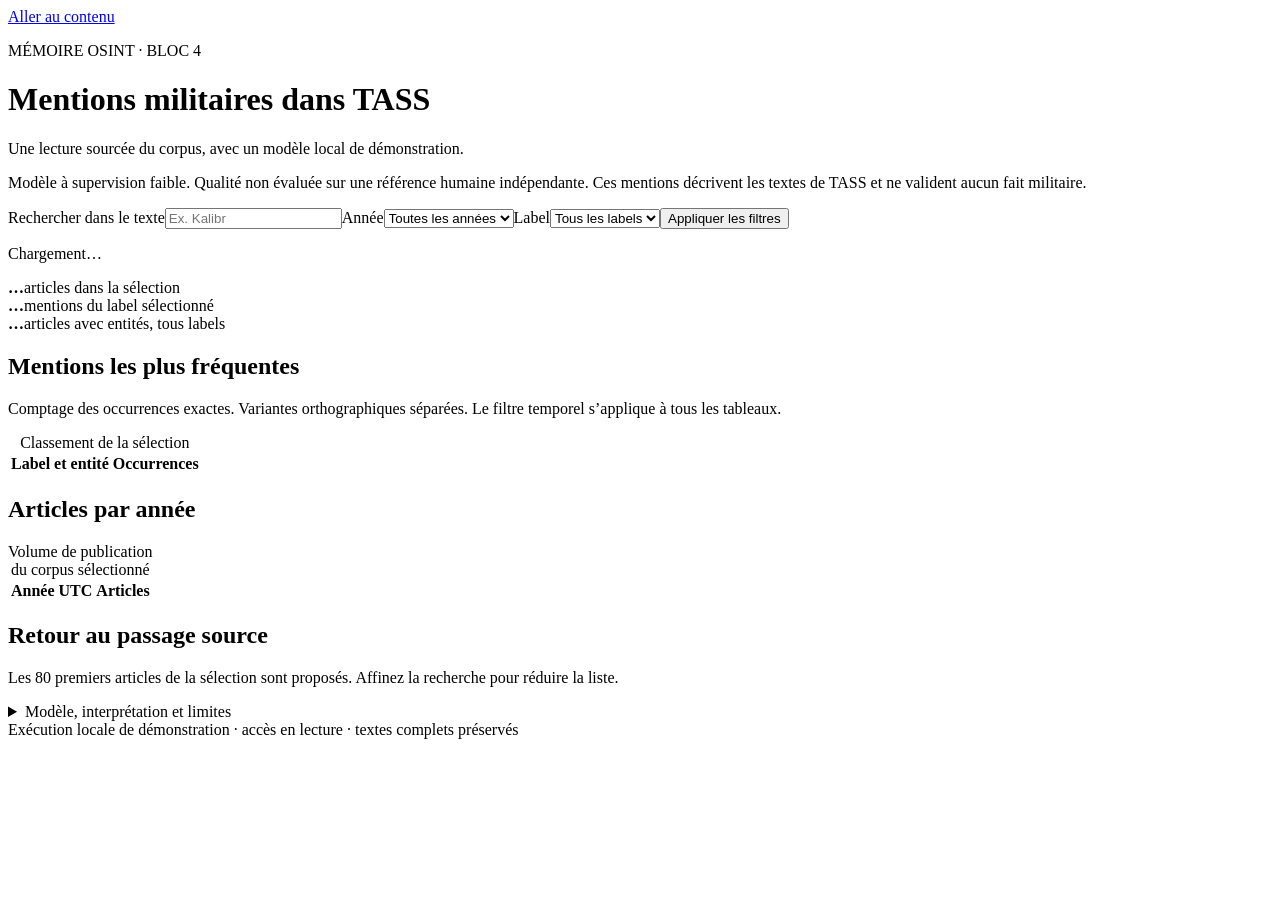
==== bloc4_ia/src/osint_ner/static/index.html @ 8379a39e "Publier le code reproductible du mémoire OSINT" ====
<!doctype html><html lang="fr"><meta charset="utf-8"><meta name="viewport" content="width=device-width,initial-scale=1"><title>OSINT · Mentions militaires TASS</title><link rel="stylesheet" href="/style.css"><script src="/app.js" defer></script><a class="skip" href="#main">Aller au contenu</a><header><p class="eyebrow">MÉMOIRE OSINT · BLOC 4</p><h1>Mentions militaires dans TASS</h1><p>Une lecture sourcée du corpus, avec un modèle local de démonstration.</p></header><main id="main"><p class="warning">Modèle à supervision faible. Qualité non évaluée sur une référence humaine indépendante. Ces mentions décrivent les textes de TASS et ne valident aucun fait militaire.</p><form id="filters"><label>Rechercher dans le texte<input id="query" type="search" maxlength="200" placeholder="Ex. Kalibr"></label><label>Année<select id="year"><option value="">Toutes les années</option></select></label><label>Label<select id="label"><option value="">Tous les labels</option><option>WEAPON</option><option>MIL_UNIT</option><option>MIL_ORG</option></select></label><button>Appliquer les filtres</button></form><p id="status" role="status" aria-live="polite">Chargement…</p><div class="stats"><section><strong id="documents">…</strong><span>articles dans la sélection</span></section><section><strong id="mentions">…</strong><span>mentions du label sélectionné</span></section><section><strong id="with">…</strong><span>articles avec entités, tous labels</span></section></div><section class="analysis"><h2>Mentions les plus fréquentes</h2><p>Comptage des occurrences exactes. Variantes orthographiques séparées. Le filtre temporel s’applique à tous les tableaux.</p><table><caption>Classement de la sélection</caption><thead><tr><th>Label et entité</th><th>Occurrences</th></tr></thead><tbody id="top"></tbody></table></section><section><h2>Articles par année</h2><table><caption>Volume de publication du corpus sélectionné</caption><thead><tr><th>Année UTC</th><th>Articles</th></tr></thead><tbody id="timeline"></tbody></table></section><section><h2>Retour au passage source</h2><p>Les 80 premiers articles de la sélection sont proposés. Affinez la recherche pour réduire la liste.</p><div id="articles"></div><article id="detail" hidden><h3 id="article-title"></h3><a id="source-url" target="_blank" rel="noopener noreferrer">Ouvrir la source TASS</a><p id="article-meta"></p><div id="article-text" tabindex="0" role="region" aria-label="Article complet et mentions détectées"></div><table><caption>Positions des entités, fin exclue</caption><thead><tr><th>Mention</th><th>Label</th><th>Début</th><th>Fin</th></tr></thead><tbody id="spans"></tbody></table></article></section><details><summary>Modèle, interprétation et limites</summary><p id="model"></p><p>Le modèle spaCy reconnaît des motifs appris depuis 240 articles préannotés par règles. Il peut rater une mention ou se tromper de limite et de label. L’interface affiche la position dans le texte, sans prétendre expliquer un raisonnement interne ni fournir une confiance calibrée. Les scores précision, rappel et F1 restent indisponibles tant que la référence humaine n’est pas disponible.</p><p>Source unique : média d’État russe. Les variations de publication, de vocabulaire et d’erreurs d’extraction peuvent modifier les tendances observées. Aucun résultat ne doit servir à une décision opérationnelle visant des personnes.</p></details></main><footer>Exécution locale de démonstration · accès en lecture · textes complets préservés</footer></html>
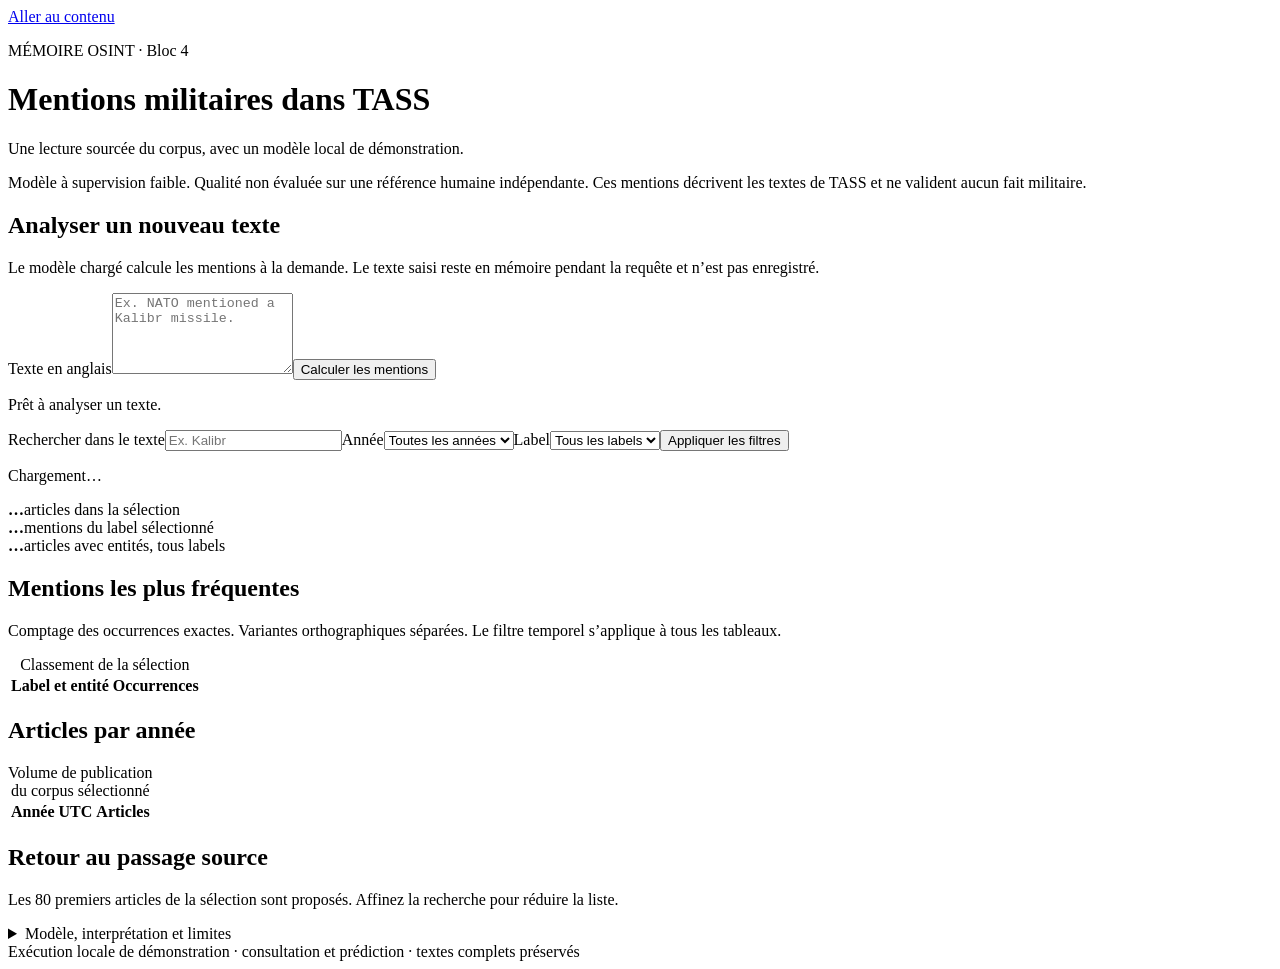
==== commit 71395a02: "Publier les corrections des quatre blocs et exclure les guides oraux" ====
--- a/bloc4_ia/src/osint_ner/static/index.html
+++ b/bloc4_ia/src/osint_ner/static/index.html
@@ -1 +1 @@
-<!doctype html><html lang="fr"><meta charset="utf-8"><meta name="viewport" content="width=device-width,initial-scale=1"><title>OSINT · Mentions militaires TASS</title><link rel="stylesheet" href="/style.css"><script src="/app.js" defer></script><a class="skip" href="#main">Aller au contenu</a><header><p class="eyebrow">MÉMOIRE OSINT · BLOC 4</p><h1>Mentions militaires dans TASS</h1><p>Une lecture sourcée du corpus, avec un modèle local de démonstration.</p></header><main id="main"><p class="warning">Modèle à supervision faible. Qualité non évaluée sur une référence humaine indépendante. Ces mentions décrivent les textes de TASS et ne valident aucun fait militaire.</p><form id="filters"><label>Rechercher dans le texte<input id="query" type="search" maxlength="200" placeholder="Ex. Kalibr"></label><label>Année<select id="year"><option value="">Toutes les années</option></select></label><label>Label<select id="label"><option value="">Tous les labels</option><option>WEAPON</option><option>MIL_UNIT</option><option>MIL_ORG</option></select></label><button>Appliquer les filtres</button></form><p id="status" role="status" aria-live="polite">Chargement…</p><div class="stats"><section><strong id="documents">…</strong><span>articles dans la sélection</span></section><section><strong id="mentions">…</strong><span>mentions du label sélectionné</span></section><section><strong id="with">…</strong><span>articles avec entités, tous labels</span></section></div><section class="analysis"><h2>Mentions les plus fréquentes</h2><p>Comptage des occurrences exactes. Variantes orthographiques séparées. Le filtre temporel s’applique à tous les tableaux.</p><table><caption>Classement de la sélection</caption><thead><tr><th>Label et entité</th><th>Occurrences</th></tr></thead><tbody id="top"></tbody></table></section><section><h2>Articles par année</h2><table><caption>Volume de publication du corpus sélectionné</caption><thead><tr><th>Année UTC</th><th>Articles</th></tr></thead><tbody id="timeline"></tbody></table></section><section><h2>Retour au passage source</h2><p>Les 80 premiers articles de la sélection sont proposés. Affinez la recherche pour réduire la liste.</p><div id="articles"></div><article id="detail" hidden><h3 id="article-title"></h3><a id="source-url" target="_blank" rel="noopener noreferrer">Ouvrir la source TASS</a><p id="article-meta"></p><div id="article-text" tabindex="0" role="region" aria-label="Article complet et mentions détectées"></div><table><caption>Positions des entités, fin exclue</caption><thead><tr><th>Mention</th><th>Label</th><th>Début</th><th>Fin</th></tr></thead><tbody id="spans"></tbody></table></article></section><details><summary>Modèle, interprétation et limites</summary><p id="model"></p><p>Le modèle spaCy reconnaît des motifs appris depuis 240 articles préannotés par règles. Il peut rater une mention ou se tromper de limite et de label. L’interface affiche la position dans le texte, sans prétendre expliquer un raisonnement interne ni fournir une confiance calibrée. Les scores précision, rappel et F1 restent indisponibles tant que la référence humaine n’est pas disponible.</p><p>Source unique : média d’État russe. Les variations de publication, de vocabulaire et d’erreurs d’extraction peuvent modifier les tendances observées. Aucun résultat ne doit servir à une décision opérationnelle visant des personnes.</p></details></main><footer>Exécution locale de démonstration · accès en lecture · textes complets préservés</footer></html>
+<!doctype html><html lang="fr"><meta charset="utf-8"><meta name="viewport" content="width=device-width,initial-scale=1"><title>OSINT · Mentions militaires TASS</title><link rel="stylesheet" href="/style.css"><script src="/app.js" defer></script><a class="skip" href="#main">Aller au contenu</a><header><p class="eyebrow">MÉMOIRE OSINT · Bloc 4</p><h1>Mentions militaires dans TASS</h1><p>Une lecture sourcée du corpus, avec un modèle local de démonstration.</p></header><main id="main"><p class="warning">Modèle à supervision faible. Qualité non évaluée sur une référence humaine indépendante. Ces mentions décrivent les textes de TASS et ne valident aucun fait militaire.</p><section id="prediction-panel"><h2>Analyser un nouveau texte</h2><p>Le modèle chargé calcule les mentions à la demande. Le texte saisi reste en mémoire pendant la requête et n’est pas enregistré.</p><form id="prediction-form"><label for="prediction-text">Texte en anglais<textarea id="prediction-text" rows="5" required placeholder="Ex. NATO mentioned a Kalibr missile."></textarea></label><button id="prediction-submit" type="submit">Calculer les mentions</button></form><p id="prediction-status" role="status" aria-live="polite">Prêt à analyser un texte.</p><div id="prediction-result" hidden><p id="prediction-meta"></p><div id="prediction-source" class="source-text" tabindex="0" role="region" aria-label="Texte saisi et mentions prédites"></div><table><caption>Prédictions sur le nouveau texte, positions Unicode</caption><thead><tr><th>Mention</th><th>Label</th><th>Début</th><th>Fin</th></tr></thead><tbody id="prediction-spans"></tbody></table></div></section><form id="filters"><label>Rechercher dans le texte<input id="query" type="search" maxlength="200" placeholder="Ex. Kalibr"></label><label>Année<select id="year"><option value="">Toutes les années</option></select></label><label>Label<select id="label"><option value="">Tous les labels</option><option>WEAPON</option><option>MIL_UNIT</option><option>MIL_ORG</option></select></label><button>Appliquer les filtres</button></form><p id="status" role="status" aria-live="polite">Chargement…</p><div class="stats"><section><strong id="documents">…</strong><span>articles dans la sélection</span></section><section><strong id="mentions">…</strong><span>mentions du label sélectionné</span></section><section><strong id="with">…</strong><span>articles avec entités, tous labels</span></section></div><section class="analysis"><h2>Mentions les plus fréquentes</h2><p>Comptage des occurrences exactes. Variantes orthographiques séparées. Le filtre temporel s’applique à tous les tableaux.</p><table><caption>Classement de la sélection</caption><thead><tr><th>Label et entité</th><th>Occurrences</th></tr></thead><tbody id="top"></tbody></table></section><section><h2>Articles par année</h2><table><caption>Volume de publication du corpus sélectionné</caption><thead><tr><th>Année UTC</th><th>Articles</th></tr></thead><tbody id="timeline"></tbody></table></section><section><h2>Retour au passage source</h2><p>Les 80 premiers articles de la sélection sont proposés. Affinez la recherche pour réduire la liste.</p><div id="articles"></div><article id="detail" hidden><h3 id="article-title"></h3><a id="source-url" target="_blank" rel="noopener noreferrer">Ouvrir la source TASS</a><p id="article-meta"></p><div id="article-text" tabindex="0" role="region" aria-label="Article complet et mentions détectées"></div><table><caption>Positions des entités, fin exclue</caption><thead><tr><th>Mention</th><th>Label</th><th>Début</th><th>Fin</th></tr></thead><tbody id="spans"></tbody></table></article></section><details><summary>Modèle, interprétation et limites</summary><p id="model"></p><p>Le modèle spaCy reconnaît des motifs appris depuis 240 articles préannotés par règles. Il peut rater une mention ou se tromper de limite et de label. L’interface affiche la position dans le texte, sans prétendre expliquer un raisonnement interne ni fournir une confiance calibrée. Les scores précision, rappel et F1 restent indisponibles tant que la référence humaine n’est pas disponible.</p><p>Source unique : média d’État russe. Les variations de publication, de vocabulaire et d’erreurs d’extraction peuvent modifier les tendances observées. Aucun résultat ne doit servir à une décision opérationnelle visant des personnes.</p></details></main><footer>Exécution locale de démonstration · consultation et prédiction · textes complets préservés</footer></html>
